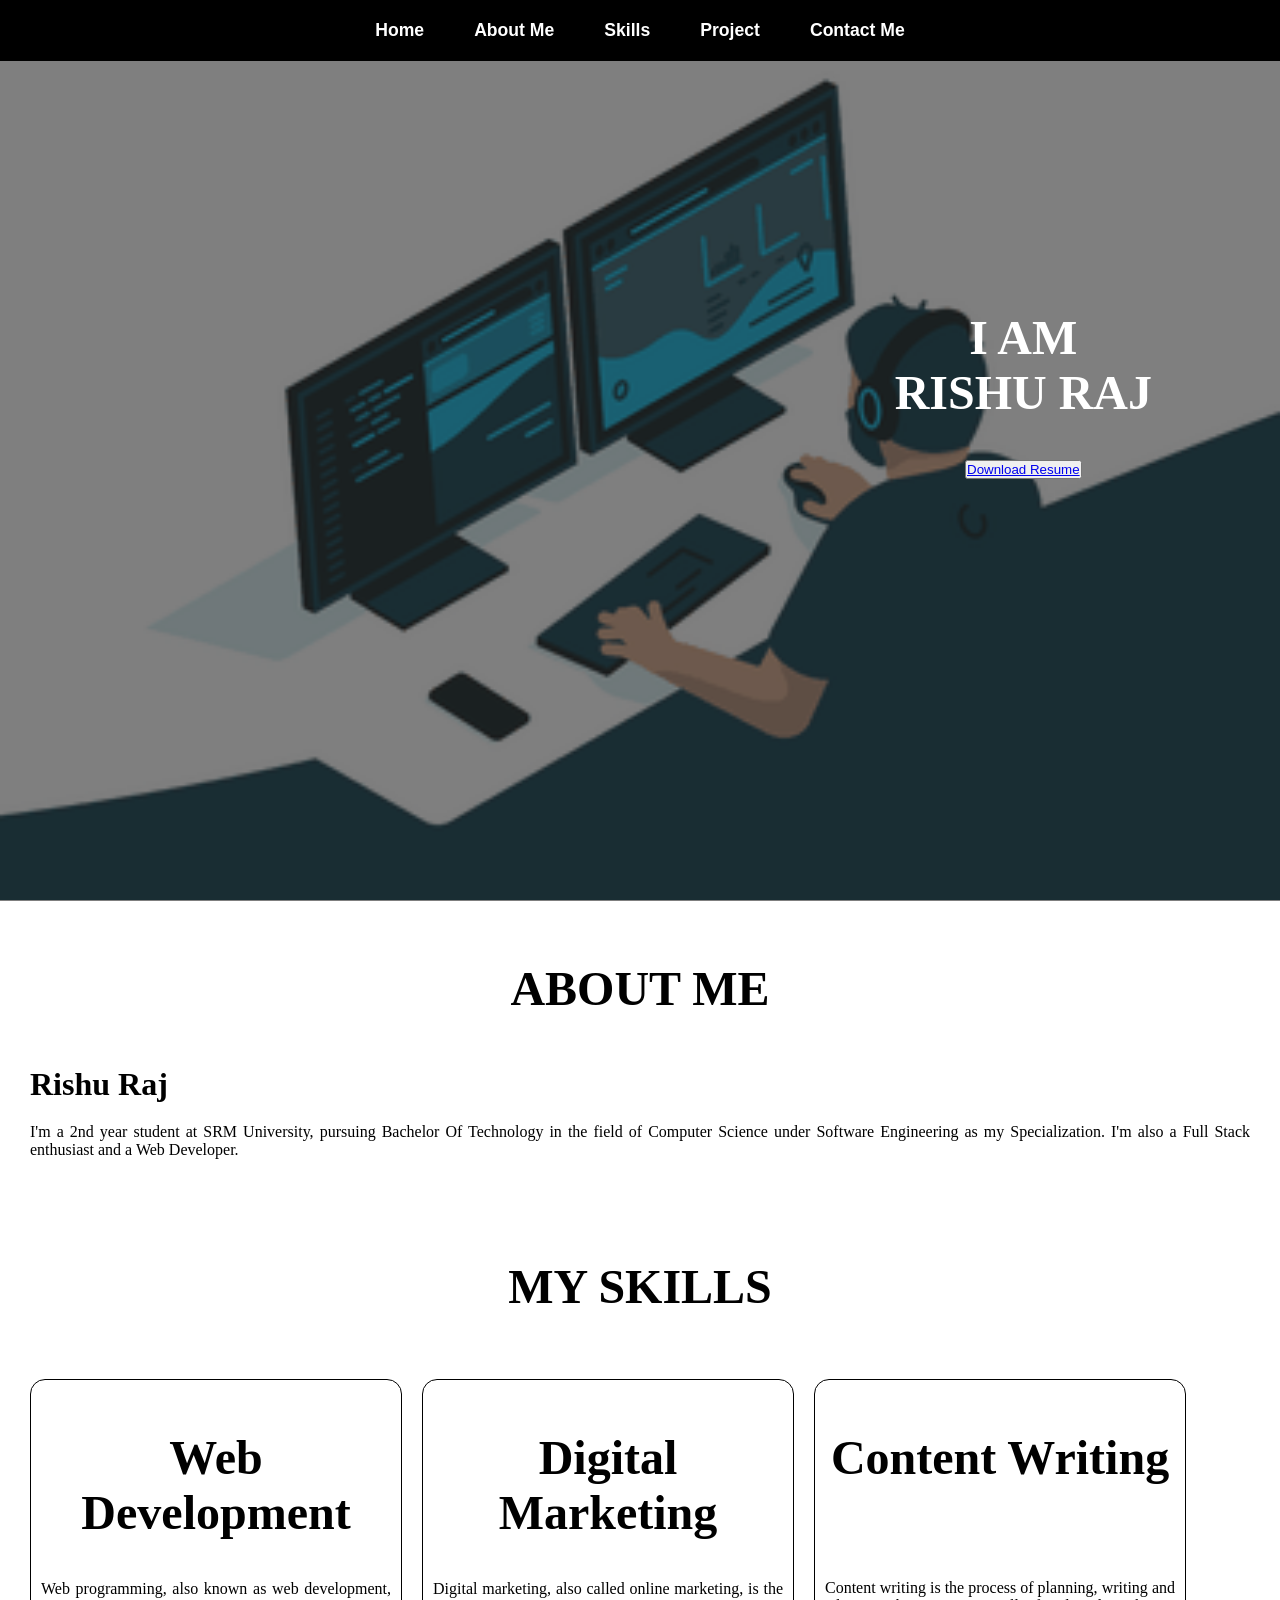
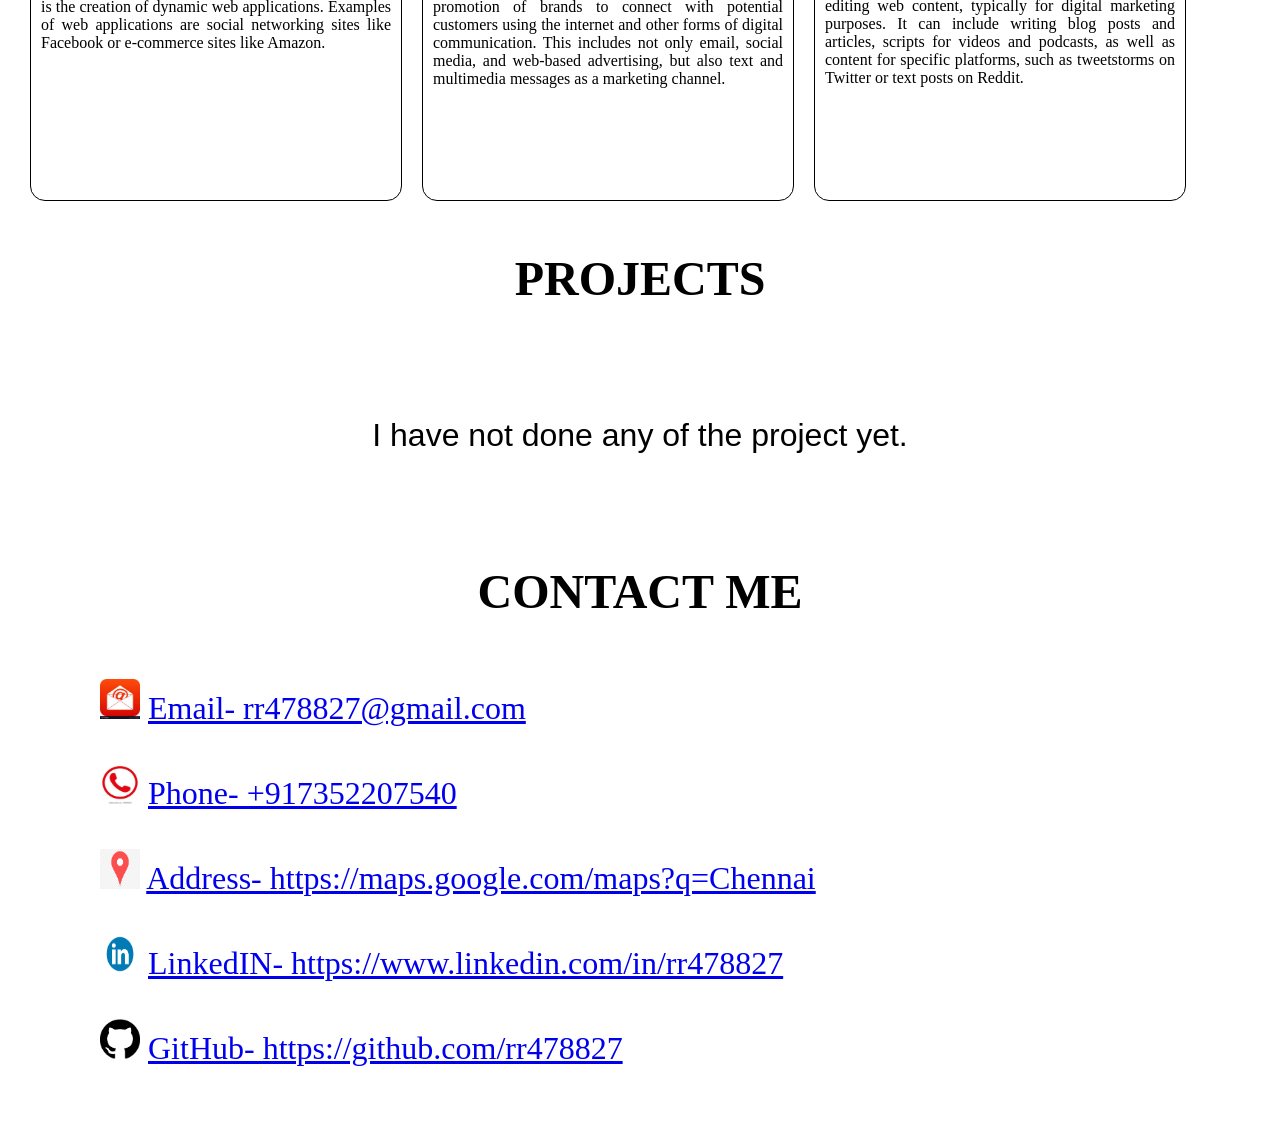
==== index.html @ 09df94e2 "Rename index 1.html to index.html" ====
<!DOCTYPE html>
<html lang="en">

<head>
    <meta charset="UTF-8">
    <meta http-equiv="X-UA-Compatible" content="IE=edge">
    <meta name="viewport" content="width=device-width, initial-scale=1.0">

    <title>My Portfolio</title>
</head>

<body>
    <link href="style 1.css" rel="stylesheet" />
    <nav class="navbar">
        <ul>
            <li><a href="#home">Home</a></li>
            <li><a href="#about">About Me</a></li>
            <li><a href="#skills">Skills</a></li>
            <li><a href="#project">Project</a></li>
            <li><a href="#contact">Contact Me</a></li>
        </ul>
    </nav>

    <section id="home">
        <div class="main">
            <h1 class="heading"> I AM <br> RISHU RAJ</h1>
            <button><a href="./Rishu Raj Resume.png" download class="download-btn">Download Resume</a></button>
        </div>
    </section>

    <section id="about">

        <h1 class="heading"> ABOUT ME</h1>
        <div id="Intro">
            <h2> Rishu Raj </h2>
            <p> I'm a 2nd year student at SRM University, pursuing Bachelor Of Technology in the field of Computer
                Science under Software Engineering as my Specialization. I'm also a Full Stack enthusiast and a Web
                Developer.</p>
        </div>
        </div>
    </section>
    <section id="skills">
        <h1 class="headings"> MY SKILLS <br><br></h1>
        <div class="row">
            <div class="box">
                <h2 class="heading">Web Development</h2>
                <p>Web programming, also known as web development, is the creation of dynamic web applications. Examples
                    of web applications are social networking sites like Facebook or e-commerce sites like Amazon.</p>
            </div>
            <div class="box">
                <h2 class="heading">Digital Marketing</h2>
                <p>Digital marketing, also called online marketing, is the promotion of brands to connect with potential
                    customers using the internet and other forms of digital communication. This includes not only email,
                    social media, and web-based advertising, but also text and multimedia messages as a marketing
                    channel.</p>
            </div>
            <div class="box">
                <h2 class="heading">Content Writing</h2><br><br><br>
                <p>Content writing is the process of planning, writing and editing web content, typically for digital
                    marketing purposes. It can include writing blog posts and articles, scripts for videos and podcasts,
                    as well as content for specific platforms, such as tweetstorms on Twitter or text posts on Reddit.
                </p>
            </div>
        </div>
    </section>
    <section id="project">
        <h1 id="heading">PROJECTS</h1><br><br><br>
        <div id="details">
        <P>I have not done any of the project yet.</P></div>
    </section>

    <section id="contact">
        <h1 id="heading"> CONTACT ME </h1>
        <div id="information">
            <p>
        <div>
            <img src="1.jpg" height="40px" width="40px">
            <a href="mailto:rr478827@gmail.com">Email- rr478827@gmail.com</a></div><br>
        <div><img src="2.jpg" height="40px" width="40px">
          <a href="tel:+917352207540">Phone- +917352207540</a></div><br>
        <div><img src="3.png" height="40px" width="40px">
            <a href="https://maps.google.com/maps?q=Chennai"> Address- https://maps.google.com/maps?q=Chennai</a></div><br>
        <div><img src="4.png" height="40px" width="40px">
            <a href="https://www.linkedin.com/in/rr478827">  LinkedIN- https://www.linkedin.com/in/rr478827</a></div><br>
        <div><img src="5.png" height="40px" width="40px">
            <a href="https://github.com/rr478827"> GitHub- https://github.com/rr478827</a></div>
    </p></div>
        </div>
    </section>
</body>

</html>
---- style 1.css ----
*{
    margin: 0;
    padding: 0;
    box-sizing: 0;
}
html{
    scroll-behavior: smooth;
}

.navbar{
    display: flex;
    justify-content: center;
    align-items: center;
    background-color: rgba(0, 0, 0, 5);
}
.navbar ul{
    display: flex;
    list-style: none;
    margin: 20px 0px;
}
.navbar ul li{
    font-family: sans-serif;
    font-size: 1.1rem;
    font-weight: bold;
}
.navbar ul li a{
    text-decoration: none;
    padding: 8px 25px;
    color: #ffffff;
}
#home{
    display: flex;
    flex-direction: column;
    background-color: rgba(0,0,0,0.5);
    height: 840px;
    justify-content: center;
    align-items: center;
    color: white;
}
#home::before{
    content: "";
    position: absolute;
    top: 0;
    right: 0;
    background: url('2.gif') no-repeat center center/cover;
    height: 900px;
    width: 100%;
    z-index: -1;
    opacity: .8;
}
.main{
    display: flex;
    flex-direction: column;
    align-items: center;
    position: absolute;
    top: 30%;
    right: 10%;
}
.heading{
    
    font-size: 3rem;
    text-align: center;
    margin: 40px 0px;
}

.download-btn:hover{
    cursor: pointer;
    background-color: red;
    color: black;
    font-weight: bold;
    padding: 20px 20px;
    display: flex;
    font-size: 1.1rem;
    position: relative;;
   
}

#about{
    display: flex;
    flex-direction: column;
    box-sizing: border-box;
    padding: 20px;
    margin-bottom: 50px;
}
#Intro{
    display: flex;
    flex-direction: column;
    text-align: justify;
    padding: 10px;
}
#Intro h2{
    font-size: 2rem;
    margin-bottom: 20px;
}
#skills{
    display: flex;
    flex-direction: column;
    padding: 20px;
    text-align: center;
    font-size: 2rem;
    
}
.row{
    display: flex;
    flex-direction: space-around;
    flex-wrap: wrap;
    box-sizing: border-box;
    font-size: 1rem;
    }
.box{
    display: flex;
    flex-direction: column;
    width: 350px;
    height: 400px;
    border: 1px solid black;
    margin: 10px;
    align-items: center;
    text-align: justify;
    padding: 10px;
    border-radius: 15px;
    background: linear-gradient(to top, rgb(255,45,45) 50%, white 50%);
    background-size: 100% 200%;
    font-size: 1rem;
}
.box:hover{
    background-position: left bottom;
    color: white;
    border: none;
    box-shadow: 0 0 20px rgb(255,45,45);
}
#project{
    display: flex;
    flex-direction: column;
    text-align: center;
    padding: 20px;
    align-items: center;
    font-size: 2rem;
    margin-bottom: 70px;
}

#details{
    display: flex;
   font-family: sans-serif;
   text-align: left;
}
#contact{
    display: flex;
    flex-direction: column;
    padding: 20px;
    text-align: center;
    font-size: 2rem;
    
}
#information{
    display: inline-block;
    text-align: justify;
    margin-top: 60px;
    margin-bottom: 50px;
    margin-left: 80px;
  justify-content: space-between;
  font-size: 2;
}
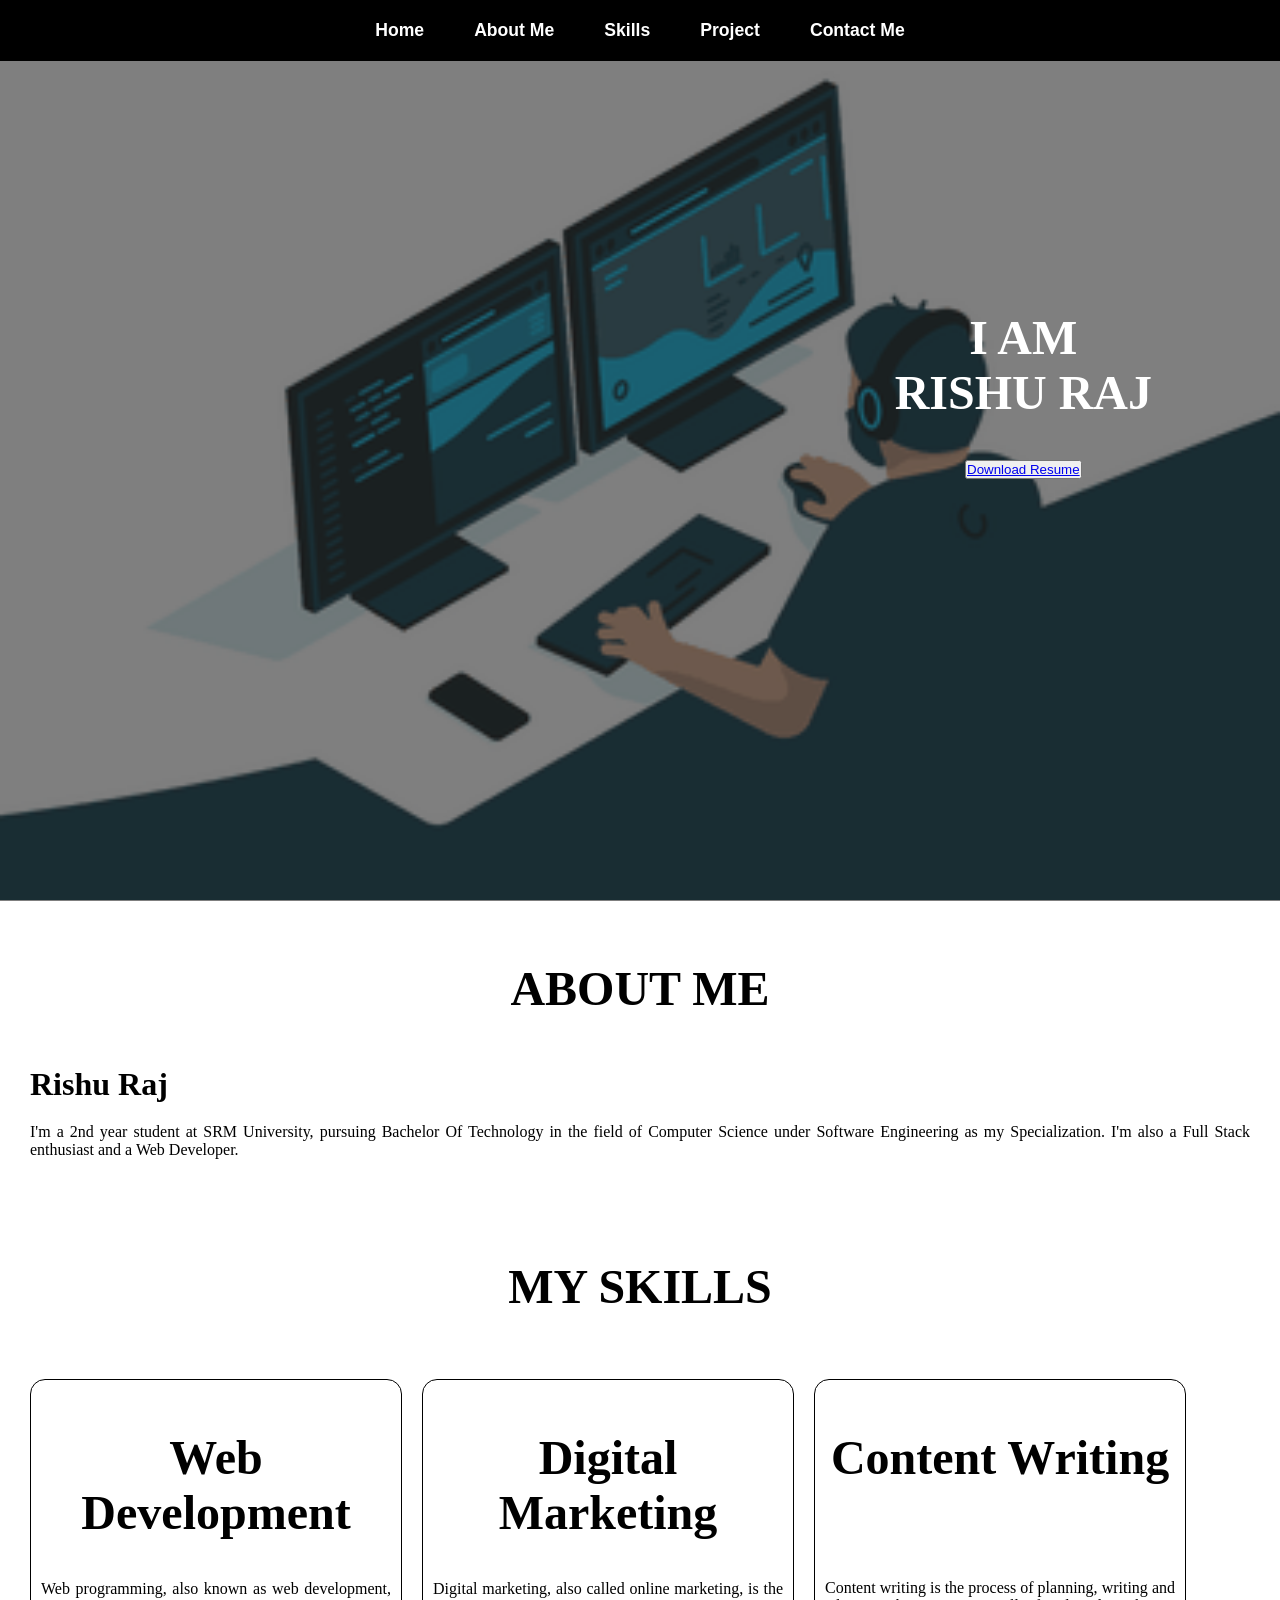
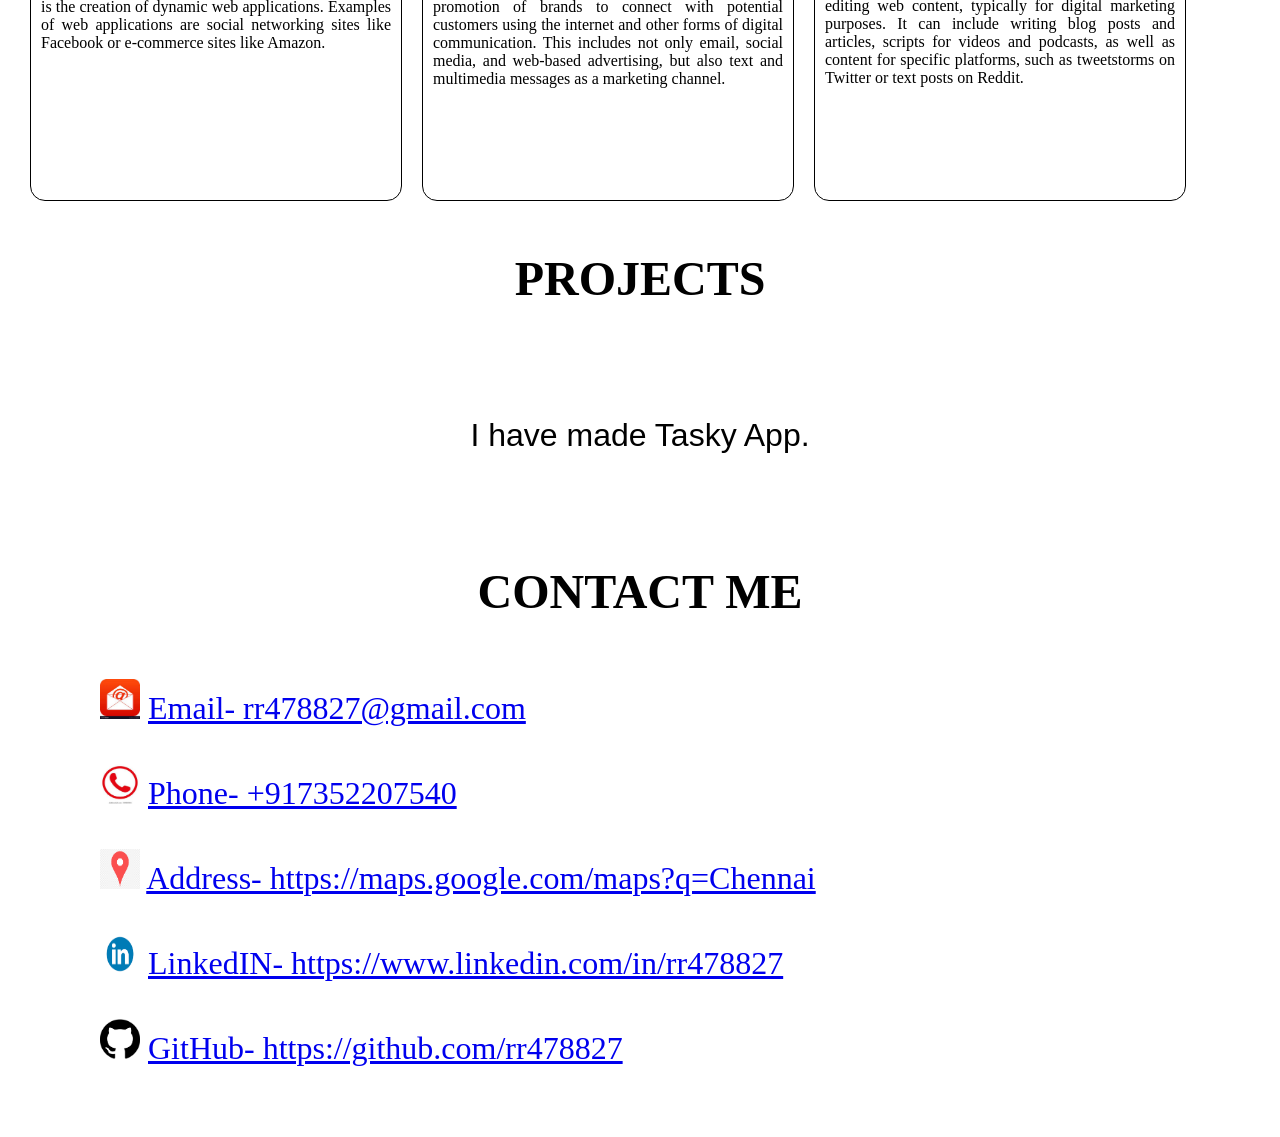
==== commit 9cd9cda8: "Update index.html" ====
--- a/index.html
+++ b/index.html
@@ -10,7 +10,7 @@
 </head>
 
 <body>
-    <link href="style 1.css" rel="stylesheet" />
+    <link href="style.css" rel="stylesheet" />
     <nav class="navbar">
         <ul>
             <li><a href="#home">Home</a></li>
@@ -66,7 +66,7 @@
     <section id="project">
         <h1 id="heading">PROJECTS</h1><br><br><br>
         <div id="details">
-        <P>I have not done any of the project yet.</P></div>
+        <P>I have made  Tasky App.</P></div>
     </section>
 
     <section id="contact">
--- a/style.css
+++ b/style.css
@@ -0,0 +1,162 @@
+*{
+    margin: 0;
+    padding: 0;
+    box-sizing: 0;
+}
+html{
+    scroll-behavior: smooth;
+}
+
+.navbar{
+    display: flex;
+    justify-content: center;
+    align-items: center;
+    background-color: rgba(0, 0, 0, 5);
+}
+.navbar ul{
+    display: flex;
+    list-style: none;
+    margin: 20px 0px;
+}
+.navbar ul li{
+    font-family: sans-serif;
+    font-size: 1.1rem;
+    font-weight: bold;
+}
+.navbar ul li a{
+    text-decoration: none;
+    padding: 8px 25px;
+    color: #ffffff;
+}
+#home{
+    display: flex;
+    flex-direction: column;
+    background-color: rgba(0,0,0,0.5);
+    height: 840px;
+    justify-content: center;
+    align-items: center;
+    color: white;
+}
+#home::before{
+    content: "";
+    position: absolute;
+    top: 0;
+    right: 0;
+    background: url('2.gif') no-repeat center center/cover;
+    height: 900px;
+    width: 100%;
+    z-index: -1;
+    opacity: .8;
+}
+.main{
+    display: flex;
+    flex-direction: column;
+    align-items: center;
+    position: absolute;
+    top: 30%;
+    right: 10%;
+}
+.heading{
+    
+    font-size: 3rem;
+    text-align: center;
+    margin: 40px 0px;
+}
+
+.download-btn:hover{
+    cursor: pointer;
+    background-color: red;
+    color: black;
+    font-weight: bold;
+    padding: 20px 20px;
+    display: flex;
+    font-size: 1.1rem;
+    position: relative;;
+   
+}
+
+#about{
+    display: flex;
+    flex-direction: column;
+    box-sizing: border-box;
+    padding: 20px;
+    margin-bottom: 50px;
+}
+#Intro{
+    display: flex;
+    flex-direction: column;
+    text-align: justify;
+    padding: 10px;
+}
+#Intro h2{
+    font-size: 2rem;
+    margin-bottom: 20px;
+}
+#skills{
+    display: flex;
+    flex-direction: column;
+    padding: 20px;
+    text-align: center;
+    font-size: 2rem;
+    
+}
+.row{
+    display: flex;
+    flex-direction: space-around;
+    flex-wrap: wrap;
+    box-sizing: border-box;
+    font-size: 1rem;
+    }
+.box{
+    display: flex;
+    flex-direction: column;
+    width: 350px;
+    height: 400px;
+    border: 1px solid black;
+    margin: 10px;
+    align-items: center;
+    text-align: justify;
+    padding: 10px;
+    border-radius: 15px;
+    background: linear-gradient(to top, rgb(255,45,45) 50%, white 50%);
+    background-size: 100% 200%;
+    font-size: 1rem;
+}
+.box:hover{
+    background-position: left bottom;
+    color: white;
+    border: none;
+    box-shadow: 0 0 20px rgb(255,45,45);
+}
+#project{
+    display: flex;
+    flex-direction: column;
+    text-align: center;
+    padding: 20px;
+    align-items: center;
+    font-size: 2rem;
+    margin-bottom: 70px;
+}
+
+#details{
+    display: flex;
+   font-family: sans-serif;
+   text-align: left;
+}
+#contact{
+    display: flex;
+    flex-direction: column;
+    padding: 20px;
+    text-align: center;
+    font-size: 2rem;
+    
+}
+#information{
+    display: inline-block;
+    text-align: justify;
+    margin-top: 60px;
+    margin-bottom: 50px;
+    margin-left: 80px;
+  justify-content: space-between;
+  font-size: 2;
+}
